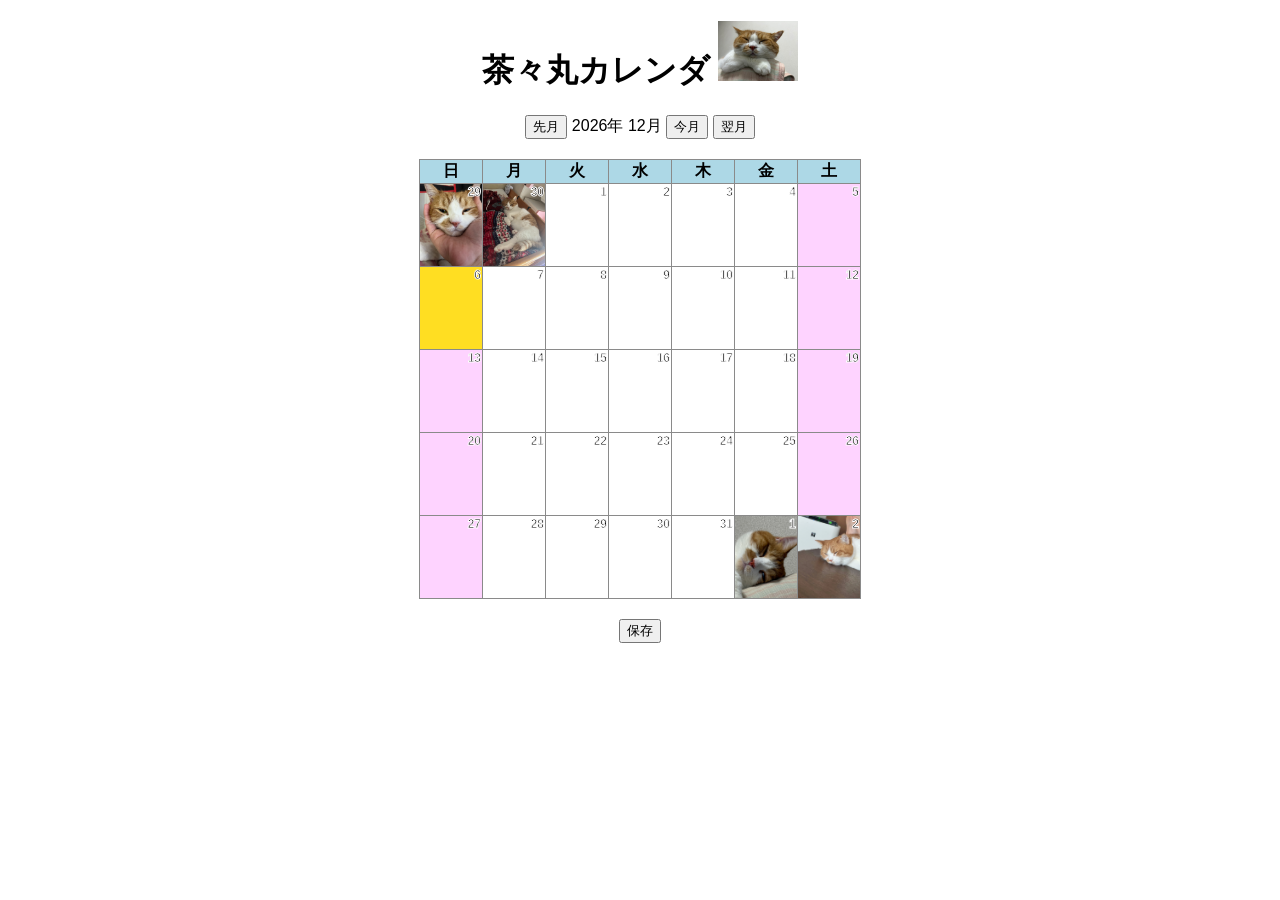
==== index.html @ 136178ee "Add files via upload" ====
<!DOCTYPE html>
<html lang="ja">
<head>
	<meta charset="UTF-8">
	<meta name="viewport" content="width=device-width, initial-scale=1.0">
	<title>月報管理</title>
	<link rel="stylesheet" href="css\style.css">
</head>
<script src="js\calendar.js"></script>
<body>

	<h1>茶々丸カレンダ
		<img src="img/chacha_title.jpg" alt="茶々丸" width="80">
	</h1>

	<button onclick="previous()">先月</button>
	<text id="year"></text>年
	<text id="month"></text>月
	<button onclick="now_month()">今月</button>
	<button onclick="next()">翌月</button>

	<div id="display"></div>

	<button onclick="hozon()">保存</button>



</body>
</html>
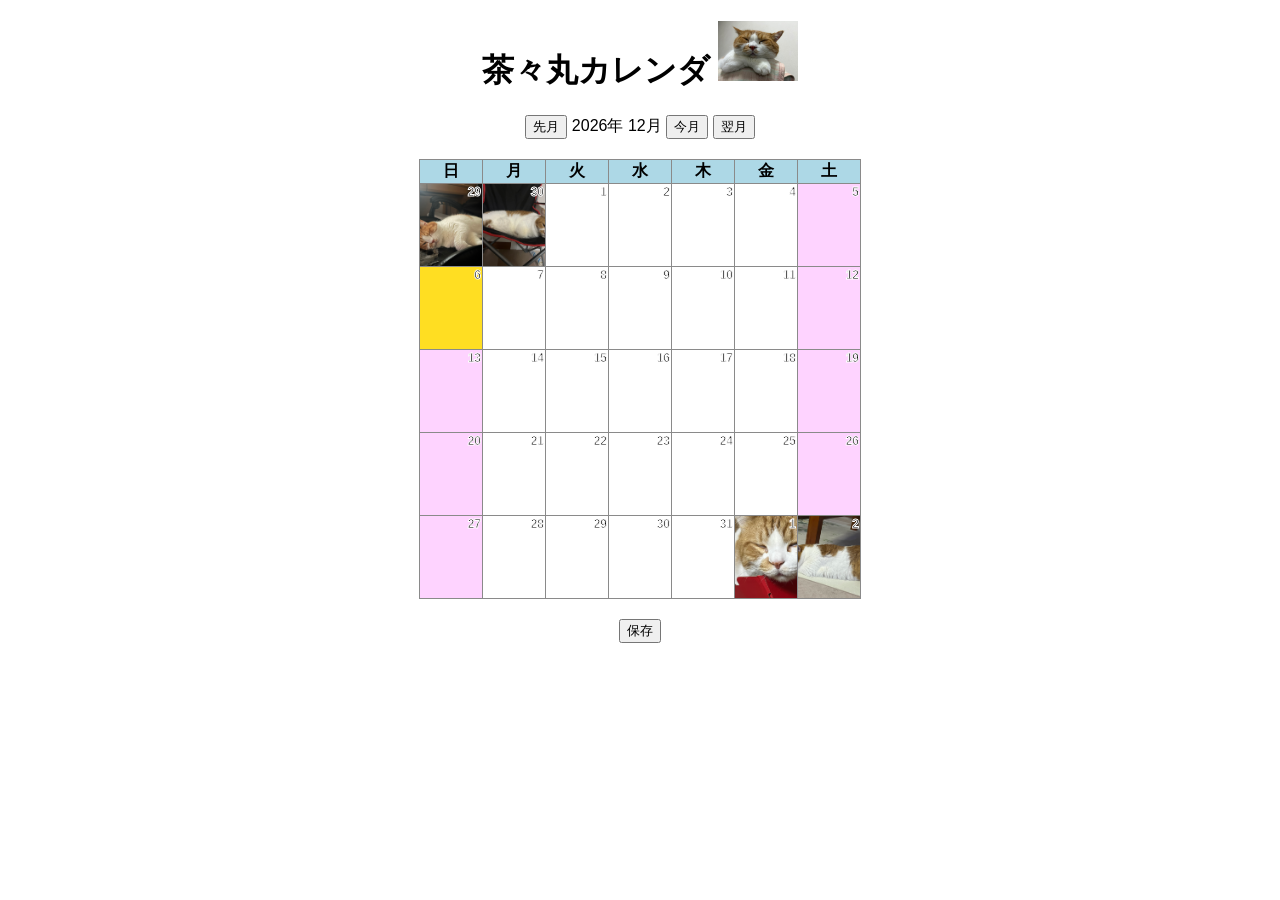
==== commit c533c0dd: "Add files via upload" ====
--- a/index.html
+++ b/index.html
@@ -5,6 +5,8 @@
 	<meta name="viewport" content="width=device-width, initial-scale=1.0">
 	<title>月報管理</title>
 	<link rel="stylesheet" href="css\style.css">
+	<link rel="manifest" href="json/manifest.json">
+	<meta name="theme-color" content="#ffffff">
 </head>
 <script src="js\calendar.js"></script>
 <body>
